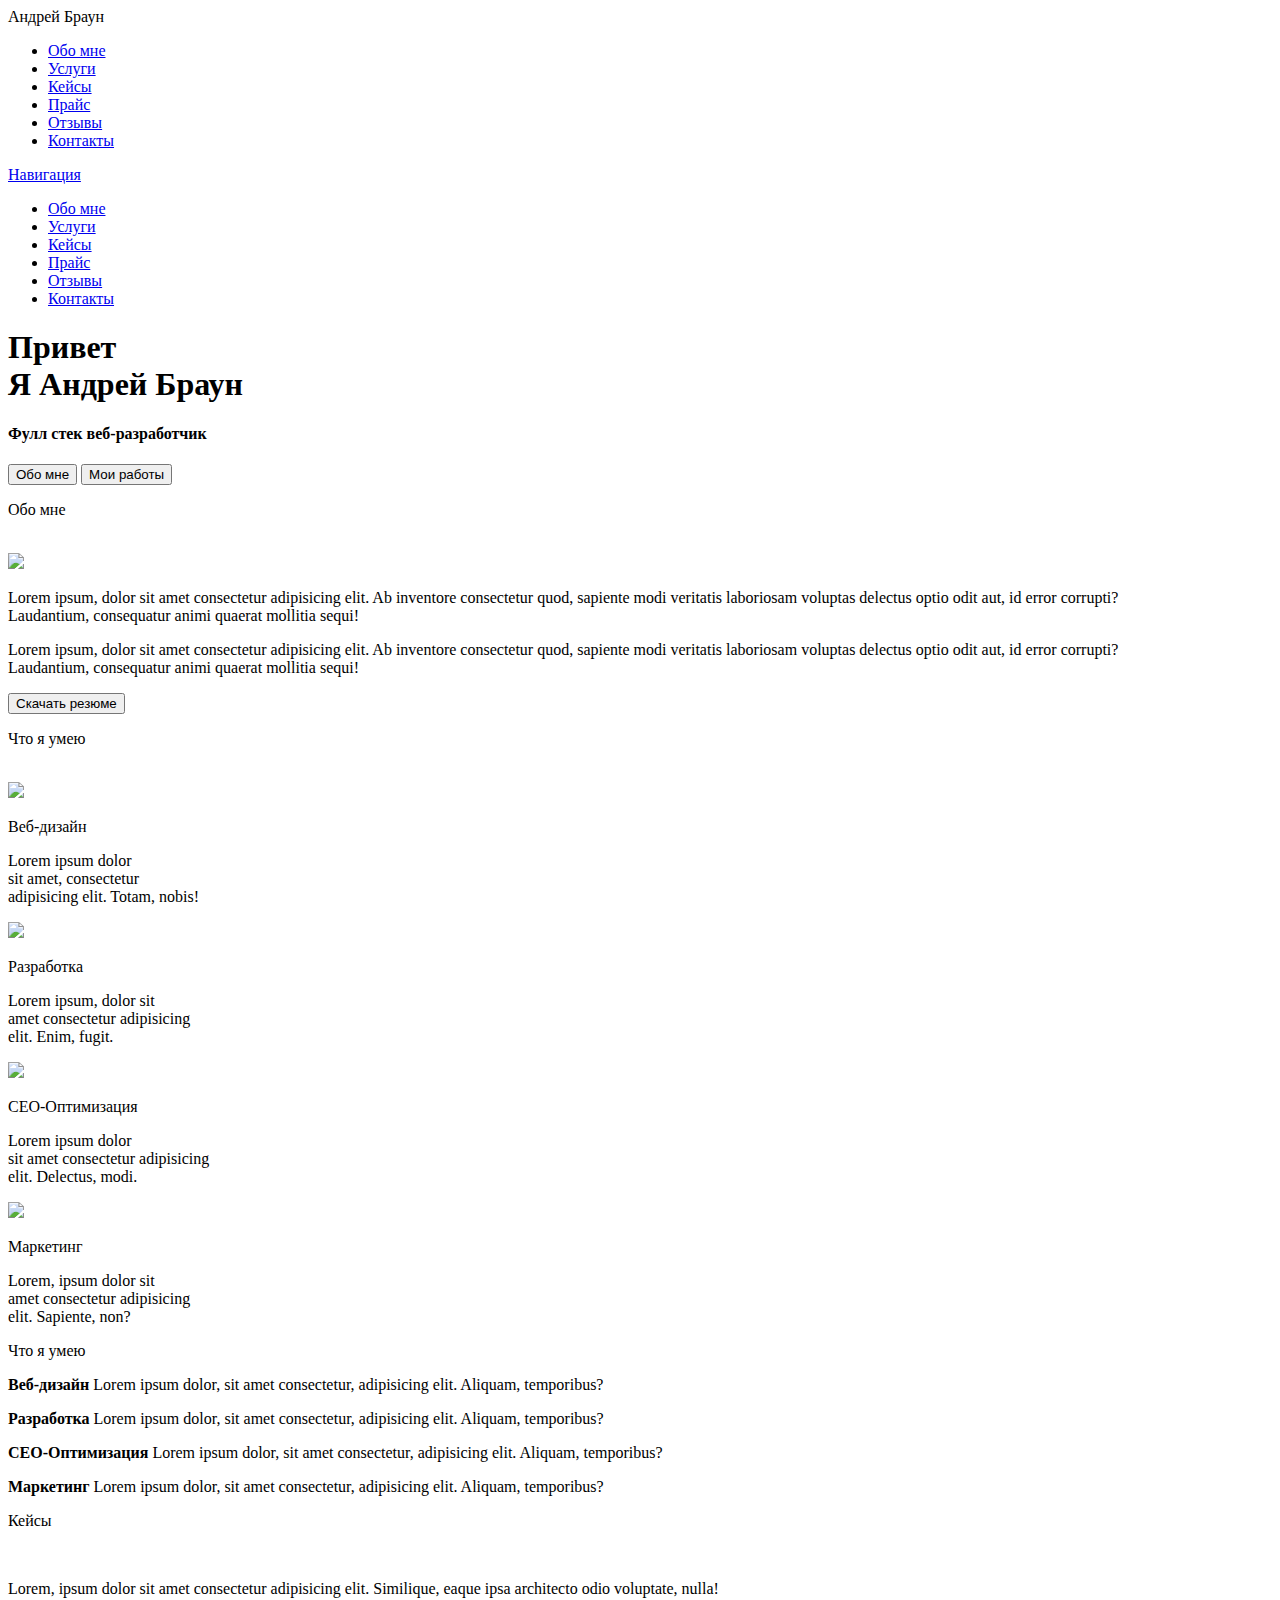
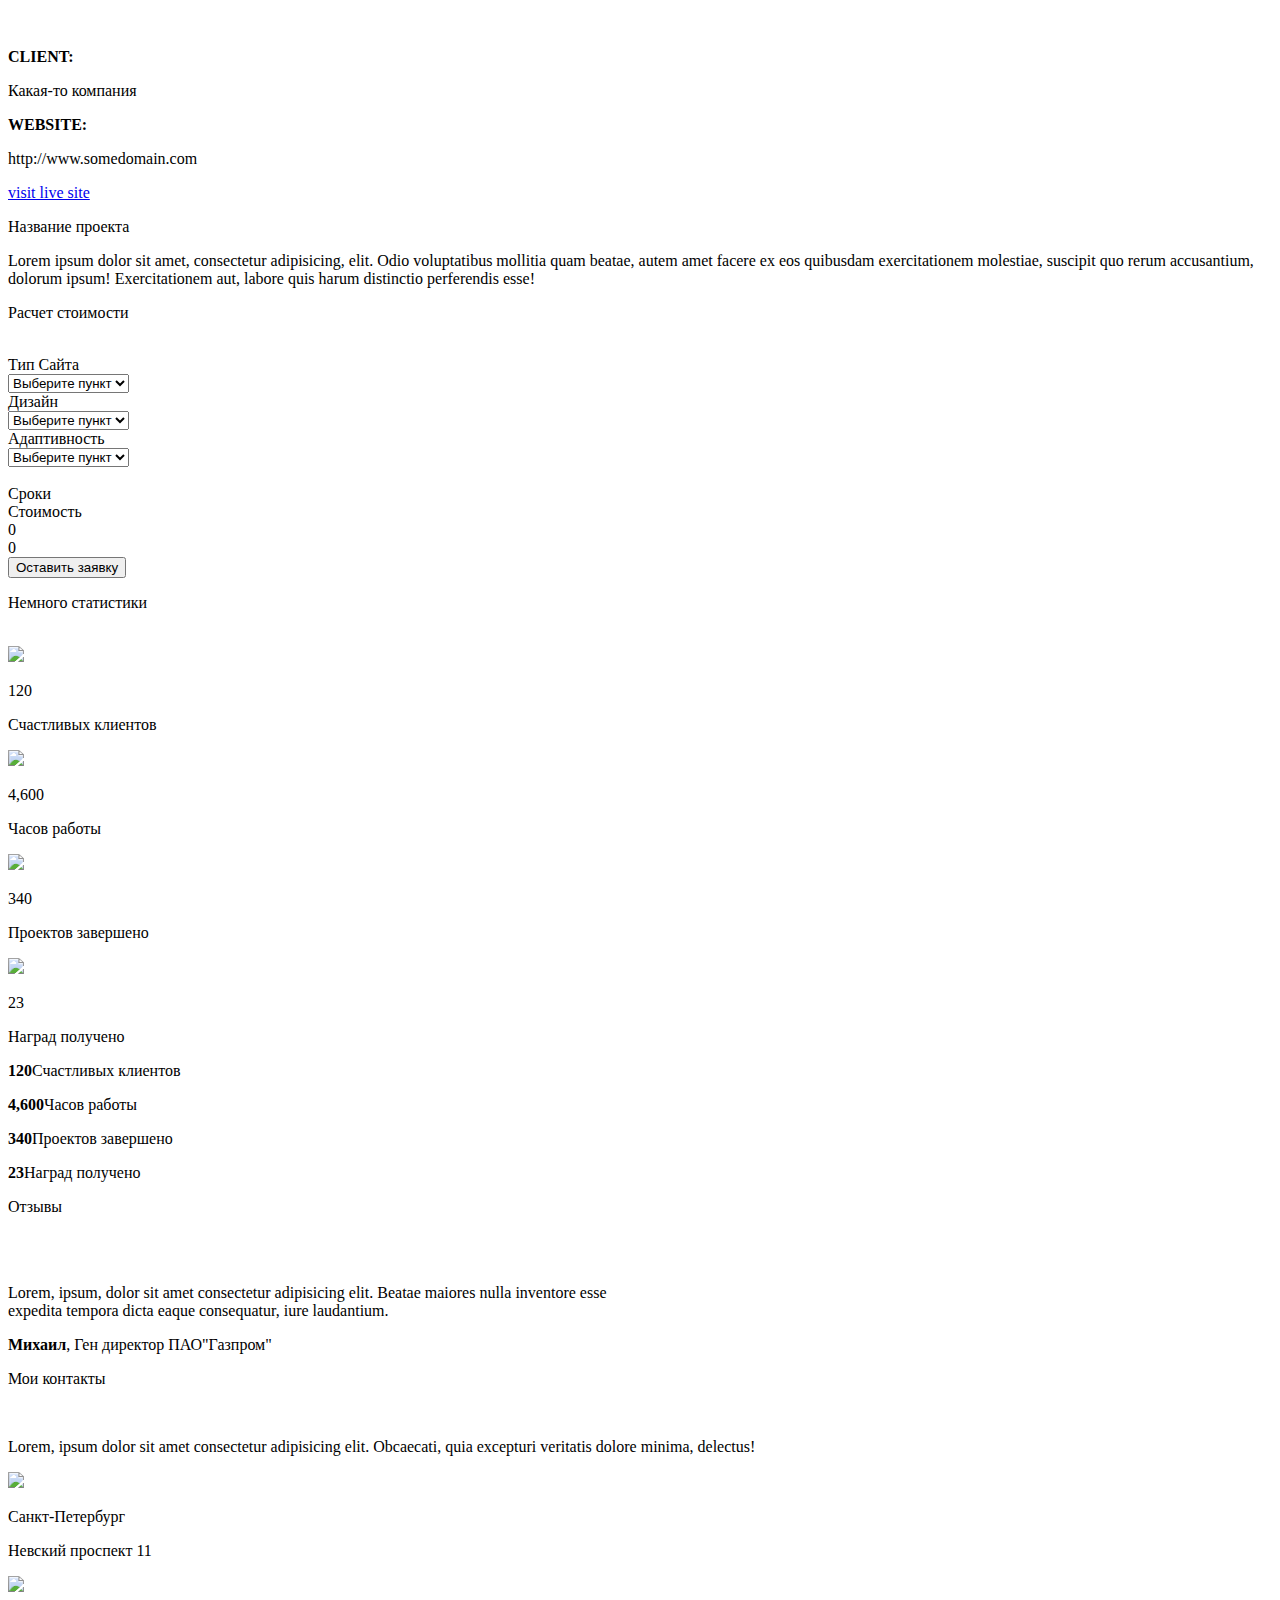
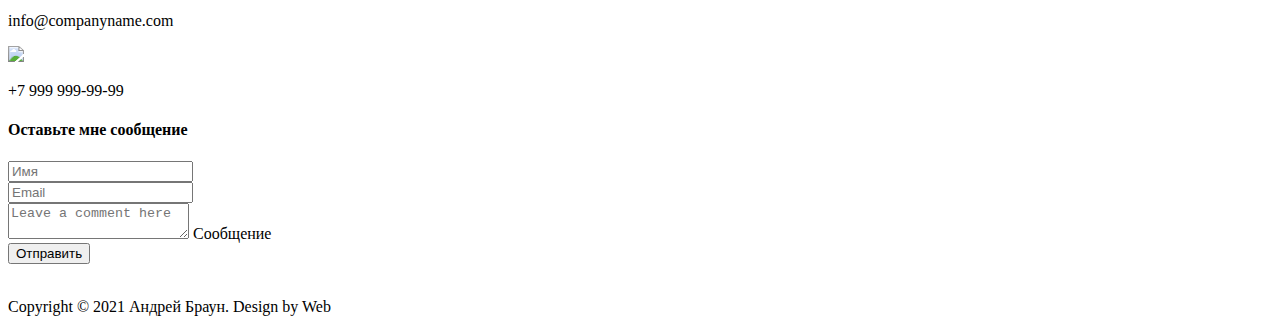
==== index.html @ ddb0d448 "переделала ДЗ 4" ====
<!DOCTYPE html>
<html lang="en">

<head>
    <meta charset="UTF-8">
    <meta name="description" content="Это моя первая страница...">
    <meta name="author" content="Viky">
    <meta name="robots" content="all">
    <meta property="og:title" content="это моя первая страница...">
    <meta name="viewport" content="width=device-width, initial-scale=1.0">
    <title>Мой первый сайт</title>
    <link rel="stylesheet" href="css/reset.css">
    <link rel="stylesheet" href="css/bootstrap.min.css">
    <link rel="stylesheet" href="css/style.css">
</head>

<body>
    <header>
        <nav>
            <div class="container">
                <div class="row">
                    <div class="col-xxl-2 col-lg-3 col-7">
                        <div class="logo">Андрей Браун</div>
                    </div>
                    <div class="col-xxl-6 col-xl-7 col-lg-8 offset-xxl-4 offset-xl-2 offset-lg-1 d-none d-lg-block">
                        <div class="menu">
                            <ul>
                                <li><a href="#">Обо мне</a></li>
                                <li><a href="#">Услуги</a></li>
                                <li><a href="#">Кейсы</a></li>
                                <li><a href="#">Прайс</a></li>
                                <li><a href="#">Отзывы</a></li>
                                <li><a href="#">Контакты</a></li>
                            </ul>
                        </div>
                    </div>
                    <div class="col-5 d-flex d-lg-none flex-column justify-content-center align-items-end">
                        <div class="dropdown">
                            <a class="btn btn-outline-secondary dropdown-toggle white-btn" href="#" role="button" id="dropdownMenuLink" data-bs-toggle="dropdown" aria-expanded="false">Навигация</a>
                            <ul class="dropdown-menu" aria-labelledby="dropdownMenuLink">
                                <li><a class="dropdown-item" href="#">Обо мне</a></li>
                                <li><a class="dropdown-item" href="#">Услуги</a></li>
                                <li><a class="dropdown-item" href="#">Кейсы</a></li>
                                <li><a class="dropdown-item" href="#">Прайс</a></li>
                                <li><a class="dropdown-item" href="#">Отзывы</a></li>
                                <li><a class="dropdown-item" href="#">Контакты</a></li>
                            </ul>
                        </div>
                    </div>
                </div>
            </div>
        </nav>
    </header>
    <main>
        <section class="main">
            <div class="container h-100">
                <div class="row align-items-center h-100">
                    <div class="col-lg-6 mt-5 pt-5">
                        <div class="title__container mt-5">
                            <h1>Привет <br>Я Андрей Браун</h1>
                            <h4>Фулл стек веб-разработчик</h4>
                            <input type="button" value="Обо мне">
                            <input type="button" value="Мои работы">
                        </div>
                    </div>
                </div>
    </main>
    <section class="container2">
        <div class="container">
            <div class="row">
                <div class="col-xxl-12">
                    <div class="title__container1">
                        <p>Обо мне</p>
                        <img src="img/line.png" alt="">
                    </div>
                </div>
            </div>
            <div class="img2">
                <img src="img/2.png">
            </div>
    </section>
    <div class="text1">
        <p>Lorem ipsum, dolor sit amet consectetur adipisicing elit. Ab inventore consectetur quod, sapiente modi veritatis laboriosam voluptas delectus optio odit aut, id error corrupti? <br>Laudantium, consequatur animi quaerat mollitia sequi!</br></p>
        <p>Lorem ipsum, dolor sit amet consectetur adipisicing elit. Ab inventore consectetur quod, sapiente modi veritatis laboriosam voluptas delectus optio odit aut, id error corrupti?<br> Laudantium, consequatur animi quaerat mollitia sequi!</br></p>
        <input type="button" value="Скачать резюме">
    </div>
    <div class="title__container2">
                
        <section class="container3">
            <div class="container">
                <div class="row">
                    <div class="">
                        <div class="tc2">
                            <p>Что я умею</p>
                            <img src="img/line.png" alt="">
                        </div>
                    </div>
                </div>
            </div>
        </section>
        <section class="container4">
            <div class="container">
                <div class="row justify-content-center">
                    <div class="col-xl-3 col-lg-3 col-md-3 col-sm-3">
                        <div class="blocks">
                            <img class="img3" src="img/nb.png">
                            <p class="p1">Веб-дизайн</p>
                            <p class="p2">Lorem ipsum dolor<br> sit amet, consectetur <br>adipisicing elit. Totam, nobis!</p>
                        </div>
                    </div>
                    <div class="col-xl-3 col-lg-3 col-md-3 col-sm-3">
                        <div class="blocks">
                            <img class="img3" src="img/symb.png">
                            <p class="p1">Разработка</p>
                            <p class="p2">Lorem ipsum, dolor sit<br> amet consectetur adipisicing <br>elit. Enim, fugit.</p>
                        </div>
                    </div>
                    <div class="col-xl-3 col-lg-3 col-md-3 col-sm-3">
                        <div class="blocks">
                            <img class="img3" src="img/rocket.png">
                            <p class="p1">CEO-Оптимизация</p>
                            <p class="p2">Lorem ipsum dolor<br> sit amet consectetur adipisicing <br>elit. Delectus, modi.</p>
                        </div>
                    </div>
                    <div class="col-lg-3 col-lg-3 col-md-3 col-sm-3">
                        <div class="blocks">
                            <img class="img3" src="img/symb2.png">
                            <p class="p1">Маркетинг</p>
                            <p class="p2">Lorem, ipsum dolor sit<br> amet consectetur adipisicing<br> elit. Sapiente, non?</p>
                        </div>
                    </div>
                </div>
            </div>


        </section>

        <div class="container">
            <div class="row">
        <div class="hiden">
                <p class="blockp">Что я умею</p>
                <p><b class="b">Веб-дизайн</b> Lorem ipsum dolor, sit amet consectetur, adipisicing elit. Aliquam, temporibus?</p>
                <p><b class="b">Разработка</b> Lorem ipsum dolor, sit amet consectetur, adipisicing elit. Aliquam, temporibus?</p>
                <p><b class="b">CEO-Оптимизация</b> Lorem ipsum dolor, sit amet consectetur, adipisicing elit. Aliquam, temporibus?</p>
                <p><b class="b">Маркетинг</b> Lorem ipsum dolor, sit amet consectetur, adipisicing elit. Aliquam, temporibus?</p></div></div></div>
    </div>
    <section class="container5">
        <div class="container">
            <div class="row">
                <div class="">
                    <div class="tc3">
                        <p>Кейсы</p>
                        <img src="img/line.png" alt="">
                    </div>
                </div>
            </div>
        </div>
    </section>
    <p class="text_cases">Lorem, ipsum dolor sit amet consectetur adipisicing elit. Similique, eaque ipsa architecto odio voluptate, nulla!</p>
    <img src="img/photo.png" class="img-fluid rounded mx-auto d-block" alt="">
    </div>
    <section class="container_cases">
        <div class="container">
            <div class="row  justify-content-center">
                <div class="col-xl-3 col-lg-3 col-md-4 col-sm-5 mt-5">
                    <div class="text2">
                        <p><b>CLIENT:</b></p>
                        <p>Какая-то компания</p>
                        <p><b>WEBSITE:</b></p>
                        <p>http://www.somedomain.com</p>
                        <a href="http://google.com/" target="blank">visit live site</a>
                    </div>
                </div>
                <div class="col-xl-6 col-lg-6 col-md-6 col-sm-6 mt-5">
                    <div class="text3">
                        <p class="project_name">Название проекта</p>
                        <p>Lorem ipsum dolor sit amet, consectetur adipisicing, elit. Odio voluptatibus mollitia quam beatae, autem amet facere ex eos quibusdam exercitationem molestiae, suscipit quo rerum accusantium, dolorum ipsum! Exercitationem aut, labore quis harum distinctio perferendis esse!</p>
                    </div>
                </div>
            </div>
        </div>
        </div>
    </section>
    <div class="title__container4">
        <p>Расчет стоимости</p>
        <img src="img/line.png" alt="">
    </div>
    </div>

      <div class="container">
             <div class="row">
                 <div class="offset-xxl-2 offset-xl-2 offset-lg-2 offset-md-2 offset-sm-2
                 col-xxl-8 col-xl-8 col-lg-8 col-md-8 col-sm-8"><div class="type">Тип Сайта</div></div>

                 <div class=""><select class="custom-select col-xxl-8 col-xl-8 col-lg-8 col-md-8 col-sm-8 offset-xxl-2 offset-xl-2 offset-lg-2 offset-md-2 offset-sm-2">
                    <option selected>Выберите пункт</option>
                    <option value="1">Тип1</option>
                    <option value="2">Тип2</option>
                    <option value="3">Тип3</option>
                </select></div>

             </div>
         </div>   
    
        <div class="container">
             <div class="row">
                 <div class="offset-xxl-2 offset-xl-2 offset-lg-2 offset-md-2 offset-sm-2
                 col-xxl-8 col-xl-8 col-lg-8 col-md-8 col-sm-8"><div class="type">Дизайн</div></div>

                 <div class=""><select class="custom-select col-xxl-8 col-xl-8 col-lg-8 col-md-8 col-sm-8 offset-xxl-2 offset-xl-2 offset-lg-2 offset-md-2 offset-sm-2">
                    <option selected>Выберите пункт</option>
                    <option value="1">Дизайн1</option>
                    <option value="2">Дизайн2</option>
                    <option value="3">Дизайн3</option>
                </select></div>

             </div>
         </div>   

        <div class="container">
             <div class="row">
                 <div class="offset-xxl-2 offset-xl-2 offset-lg-2 offset-md-2 offset-sm-2
                 col-xxl-8 col-xl-8 col-lg-8 col-md-8 col-sm-8"><div class="type">Адаптивность</div></div>

                 <div class=""><select class="custom-select col-xxl-8 col-xl-8 col-lg-8 col-md-8 col-sm-8 offset-xxl-2 offset-xl-2 offset-lg-2 offset-md-2 offset-sm-2">
                    <option selected>Выберите пункт</option>
                    <option value="1">Пункт1</option>
                    <option value="2">Пункт2</option>
                    <option value="3">Пункт3</option>
                </select></div>

             </div>
         </div> 


    <div class="container">
        <div class="row">
            <div class=""><img src="img/price_line.png" class="col-xxl-8 col-xl-8 col-lg-8 col-md-8 col-sm-8 offset-xxl-2 offset-xl-2 offset-lg-2 offset-md-2 offset-sm-2" alt=""></div>
        </div>
    </div>

   

     <div class="container">
             <div class="row ">
                 <div class="col-xxl-1 offset-xxl-2 col-xl-1 offset-xl-2 col-lg-1 offset-lg-2 col-md-1 offset-md-2 col-sm-1 offset-sm-2"><div class="term">Сроки<br>Стоимость</div></div>
                 <div class="col-xxl-1 offset-xxl-6 col-xl-1 offset-xl-6 col-lg-1 offset-lg-6 col-md-1 offset-md-6 col-sm-1 offset-sm-6"><div class="price">0<br>0</div></div>
             </div>
         </div> 
    
            <div class="container">
                    <div class="row">
                        <input class="send1 col-xxl-2 offset-xxl-5 offset-xl-5 col-xl-2 offset-lg-5 col-lg-2 offset-md-5 col-md-3 offset-sm-4 col-sm-4  mt-5" type="submit" name="Отправить" value="Оставить заявку">
                    </div>
                </div>

    <div class="title__container5">

        <p>Немного статистики</p>
        <img src="img/line.png" alt="">
        <section class="container6">
            <div class="container">
                <div class="row justify-content-center">
                    <div class="col-xl-3 col-lg-3 col-md-3 col-sm-3">
                        <div class="blocks">
                            <img class="img3" src="img/smile.png">
                            <p class="p3">120</p>
                            <p class="p4">Счастливых клиентов</p>
                        </div>
                    </div>
                    <div class="col-xl-3 col-lg-3 col-md-3 col-sm-3">
                        <div class="blocks">
                            <img class="img3" src="img/brace.png">
                            <p class="p3">4,600</p>
                            <p class="p4">Часов работы</p>
                        </div>
                    </div>
                    <div class="col-xl-3 col-lg-3 col-md-3 col-sm-3">
                        <div class="blocks">
                            <img class="img3" src="img/check.png">
                            <p class="p3">340</p>
                            <p class="p4">Проектов завершено</p>
                        </div>
                    </div>
                    <div class="col-lg-3 col-lg-3 col-md-3 col-sm-3">
                        <div class="blocks">
                            <img class="img3" src="img/cup.png">
                            <p class="p3">23</p>
                            <p class="p4">Наград получено</p>
                        </div>
                    </div>
                </div>
            </div>
        </section>

        <div class="hiden2">
                <p class="p6"><b class="b2">120</b>Счастливых клиентов</p>
                <p class="p6"><b class="b2">4,600</b>Часов работы</p>
                <p class="p6"><b class="b2">340</b>Проектов завершено</p>
                <p class="p6"><b class="b2">23</b>Наград получено</p></div></div></div>
    </div>


    </div>
    

    <div class="title__container6">
        <p>Отзывы</p>
        <img src="img/line.png" alt="">
    </div>
    <img src="img/3.png" class="rounded mx-auto d-block mt-5" alt="">
    <div class="feedback">
        <p>Lorem, ipsum, dolor sit amet consectetur adipisicing elit. Beatae maiores nulla inventore esse <br>expedita tempora dicta eaque consequatur, iure laudantium.</p>
        <p class="michail"><b>Михаил</b>, Ген директор ПАО"Газпром"</p>
    </div>
    <footer>
        <div class="title__container7">
            <div class="container7">
                <p>Мои контакты</p>
                <img src="img/line.png" alt="">
            </div>
            <p class="text6">Lorem, ipsum dolor sit amet consectetur adipisicing elit. Obcaecati, quia excepturi veritatis dolore minima, delectus!</p>
            <section class="container6">
                <div class="container">
                    <div class="row justify-content-center">
                        <div class="col-xl-2 col-lg-2 col-md-2 col-sm-3">
                            <div class="blocks">
                                <img class="img4" src="img/loc.png">
                                <p class="p5">Санкт-Петербург</p>
                                <p class="p5">Невский проспект 11</p>
                            </div>
                        </div>
                        <div class="col-xl-2 col-lg-2 col-md-2 col-sm-3">
                            <div class="blocks">
                                <img class="img4" src="img/mail.png">
                                <p class="p5">info@companyname.com</p>
                            </div>
                        </div>
                        <div class="col-xl-2 col-lg-2 col-md-2 col-sm-3">
                            <div class="blocks">
                                <img class="img4" src="img/phone.png">
                                <p class="p5">+7 999 999-99-99</p>
                            </div>
                        </div>
                    </div>
                </div>
            </section>


            <h4>Оставьте мне сообщение</h4>
            <form>
                <div class="container">
                    <div class="row">
                        <div class="col-xxl-3 offset-xxl-3 col-xl-3 offset-xl-3 col-lg-3 offset-lg-3 col-md-3 offset-md-3 col-sm-3 offset-sm-3"><input type="text" class="form-control" placeholder="Имя"></div>
                        <div class="col-xxl-3 col-xxl-3 col-xl-3 col-lg-3 col-md-3 col-sm-3"><input type="text" class="form-control" placeholder="Email"></div>
                    </div> 
                </div>

                <div class="container">
                    <div class="row">
                            <div class="form-floating col-xxl-6 offset-xxl-3 col-xl-6 offset-xl-3 col-lg-6 offset-lg-3 col-md-6 offset-md-3 col-sm-6 offset-sm-3 mt-3">
                             <textarea class="form-control" placeholder="Leave a comment here" id="floatingTextarea"></textarea>
                            <label for="floatingTextarea">Сообщение</label>
                            </div>

                        
                    </div>
                </div>

                <div class="container">
                    <div class="row">
                    <div class="col">
                        <input class="send" type="submit" name="Отправить" value="Отправить"></div>
                    </div>
                </div>
                
            </form>
        </div>
        </div>
        <div class="map">
            <img src="img/map.png" alt="">
            <p>Copyright © 2021 Андрей Браун. Design by Web</p>
        </div>
    </footer>
    <script src="js/bootstrap.bundle.min.js"></script>
</body>

</html>
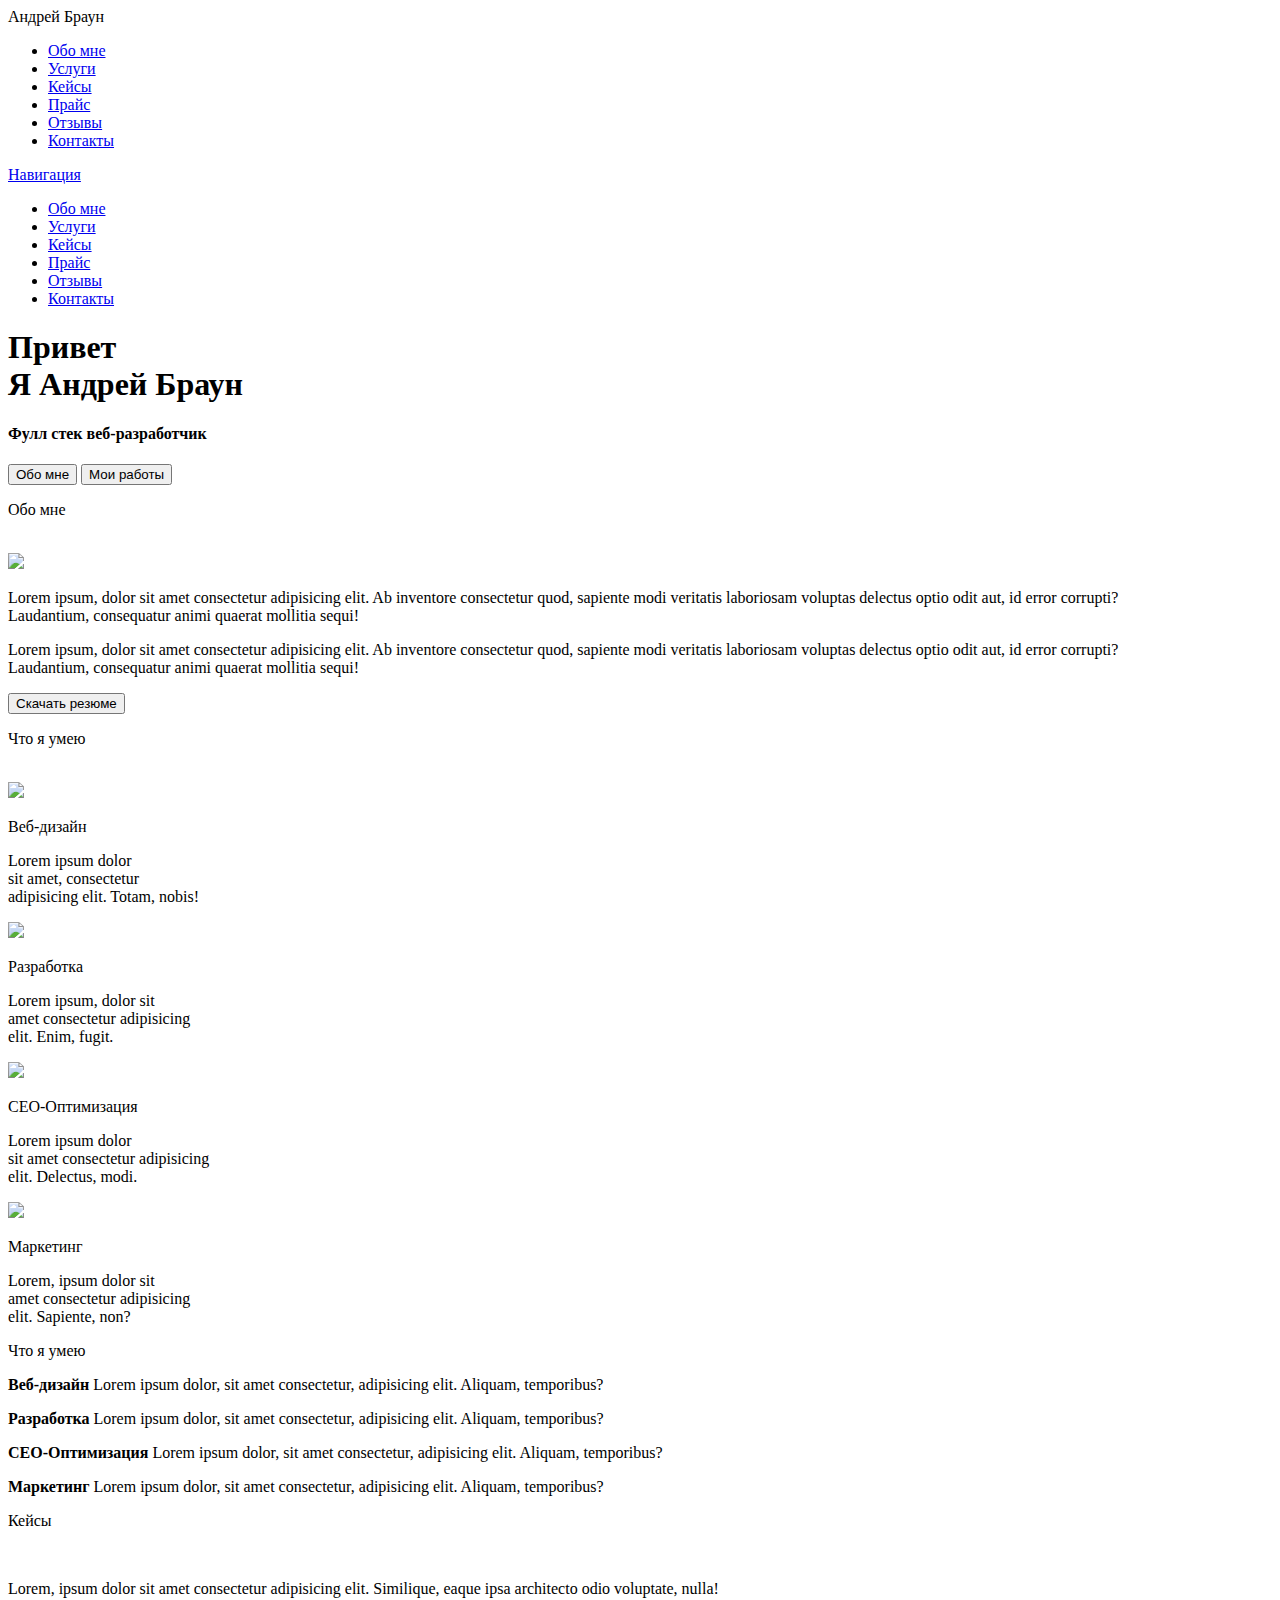
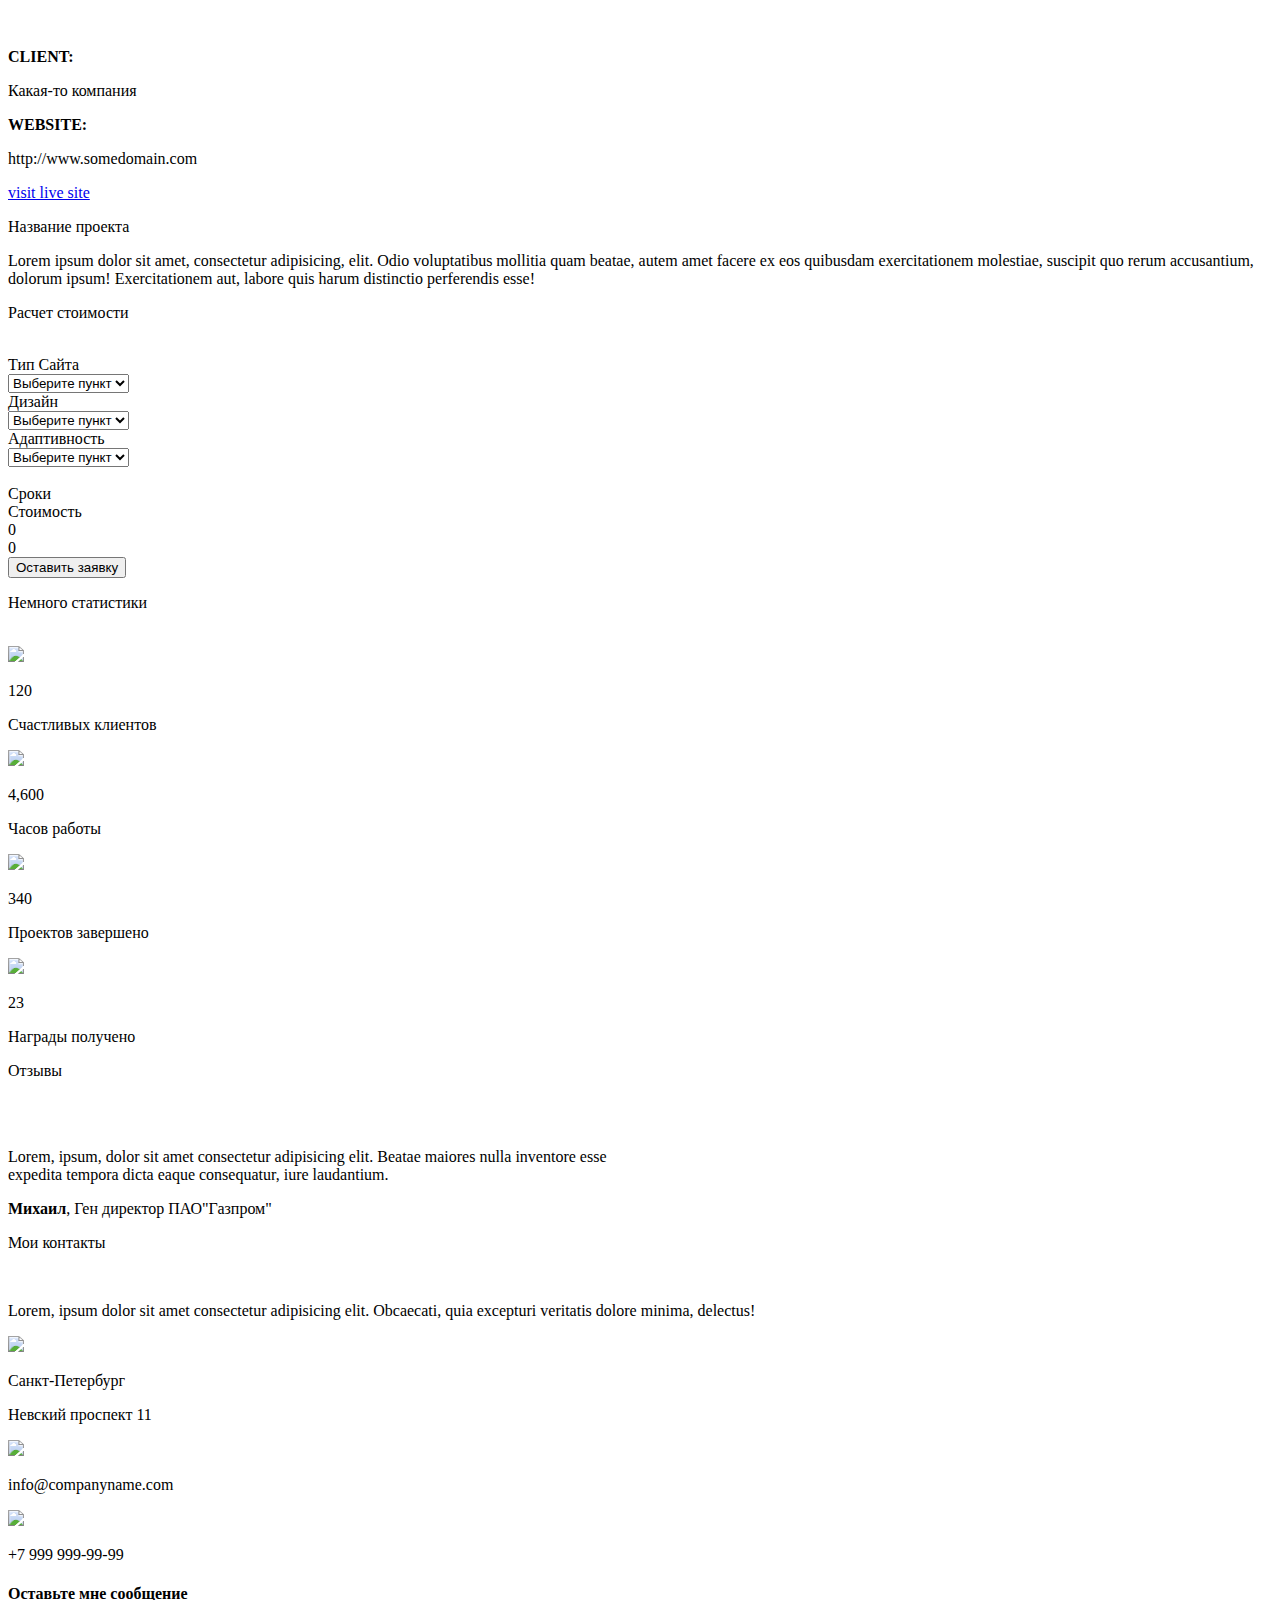
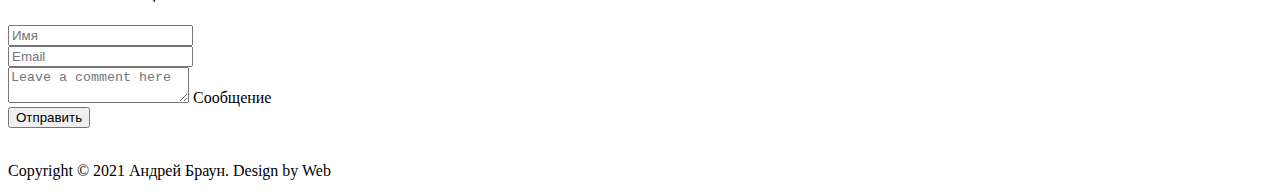
==== commit c96ec92a: "исправила часть ошибок" ====
--- a/index.html
+++ b/index.html
@@ -144,6 +144,7 @@
                 <p><b class="b">CEO-Оптимизация</b> Lorem ipsum dolor, sit amet consectetur, adipisicing elit. Aliquam, temporibus?</p>
                 <p><b class="b">Маркетинг</b> Lorem ipsum dolor, sit amet consectetur, adipisicing elit. Aliquam, temporibus?</p></div></div></div>
     </div>
+
     <section class="container5">
         <div class="container">
             <div class="row">
@@ -189,10 +190,9 @@
 
       <div class="container">
              <div class="row">
-                 <div class="offset-xxl-2 offset-xl-2 offset-lg-2 offset-md-2 offset-sm-2
-                 col-xxl-8 col-xl-8 col-lg-8 col-md-8 col-sm-8"><div class="type">Тип Сайта</div></div>
-
-                 <div class=""><select class="custom-select col-xxl-8 col-xl-8 col-lg-8 col-md-8 col-sm-8 offset-xxl-2 offset-xl-2 offset-lg-2 offset-md-2 offset-sm-2">
+                 <div class="col-xxl-2 offset-xxl-3 col-xl-2 offset-xl-3 col-lg-2 offset-lg-3 col-md-3 offset-md-3 col-sm-4 offset-sm-3 "><div class="type">Тип Сайта</div></div>
+
+                <div class="col-xxl-6 offset-xxl-3 col-xl-6 offset-xl-3 col-lg-6 offset-lg-3 col-md-6 offset-md-3 col-sm-6 offset-sm-3"> <select class="custom-select">
                     <option selected>Выберите пункт</option>
                     <option value="1">Тип1</option>
                     <option value="2">Тип2</option>
@@ -204,10 +204,9 @@
     
         <div class="container">
              <div class="row">
-                 <div class="offset-xxl-2 offset-xl-2 offset-lg-2 offset-md-2 offset-sm-2
-                 col-xxl-8 col-xl-8 col-lg-8 col-md-8 col-sm-8"><div class="type">Дизайн</div></div>
-
-                 <div class=""><select class="custom-select col-xxl-8 col-xl-8 col-lg-8 col-md-8 col-sm-8 offset-xxl-2 offset-xl-2 offset-lg-2 offset-md-2 offset-sm-2">
+                 <div class="col-xxl-2 offset-xxl-3 col-xl-2 offset-xl-3 col-lg-2 offset-lg-3 col-md-3 offset-md-3 col-sm-4 offset-sm-3"><div class="type">Дизайн</div></div>
+
+                 <div class="col-xxl-6 offset-xxl-3 col-xl-6 offset-xl-3 col-lg-6 offset-lg-3 col-md-6 offset-md-3 col-sm-6 offset-sm-3"><select class="custom-select">
                     <option selected>Выберите пункт</option>
                     <option value="1">Дизайн1</option>
                     <option value="2">Дизайн2</option>
@@ -219,46 +218,56 @@
 
         <div class="container">
              <div class="row">
-                 <div class="offset-xxl-2 offset-xl-2 offset-lg-2 offset-md-2 offset-sm-2
-                 col-xxl-8 col-xl-8 col-lg-8 col-md-8 col-sm-8"><div class="type">Адаптивность</div></div>
-
-                 <div class=""><select class="custom-select col-xxl-8 col-xl-8 col-lg-8 col-md-8 col-sm-8 offset-xxl-2 offset-xl-2 offset-lg-2 offset-md-2 offset-sm-2">
+                 <div class="col-xxl-2 offset-xxl-3 col-xl-2 offset-xl-3 col-lg-2 offset-lg-3 col-md-3 offset-md-3 col-sm-4 offset-sm-3"><div class="type">Адаптивность</div></div>
+
+                 <div class="col-xxl-6 offset-xxl-3 col-xl-6 offset-xl-3 col-lg-6 offset-lg-3 col-md-6 offset-md-3 col-sm-6 offset-sm-3"><select class="custom-select">
                     <option selected>Выберите пункт</option>
                     <option value="1">Пункт1</option>
                     <option value="2">Пункт2</option>
-                    <option value="3">Пункт3</option>
-                </select></div>
+                    <option value="3">Пункт3</option></div>
+                </select>
 
              </div>
          </div> 
 
 
-    <div class="container">
-        <div class="row">
-            <div class=""><img src="img/price_line.png" class="col-xxl-8 col-xl-8 col-lg-8 col-md-8 col-sm-8 offset-xxl-2 offset-xl-2 offset-lg-2 offset-md-2 offset-sm-2" alt=""></div>
-        </div>
-    </div>
+   <div class="container">
+       <div class="row">
+               <div class="price_line"><img src="img/price_line.png" class="img-fluid rounded mx-auto d-block mb-3" alt=""></div>
+       </div>
+   </div>
 
    
 
      <div class="container">
-             <div class="row ">
-                 <div class="col-xxl-1 offset-xxl-2 col-xl-1 offset-xl-2 col-lg-1 offset-lg-2 col-md-1 offset-md-2 col-sm-1 offset-sm-2"><div class="term">Сроки<br>Стоимость</div></div>
-                 <div class="col-xxl-1 offset-xxl-6 col-xl-1 offset-xl-6 col-lg-1 offset-lg-6 col-md-1 offset-md-6 col-sm-1 offset-sm-6"><div class="price">0<br>0</div></div>
+             <div class="row">
+                 <div class="col-xxl-1 offset-xxl-3 col-xl-1 offset-xl-3 col-lg-1 offset-lg-3 col-md-1 offset-md-3 col-sm-1 offset-sm-3"><div class="term">Сроки<br>Стоимость</div></div>
+                 <div class="col-xxl-1 offset-xxl-5 col-xl-1 offset-xl-5 col-lg-1 offset-lg-5 col-md-1 offset-md-5 col-sm-1 offset-sm-5"><div class="price">0<br>0</div></div>
              </div>
          </div> 
     
             <div class="container">
-                    <div class="row">
-                        <input class="send1 col-xxl-2 offset-xxl-5 offset-xl-5 col-xl-2 offset-lg-5 col-lg-2 offset-md-5 col-md-3 offset-sm-4 col-sm-4  mt-5" type="submit" name="Отправить" value="Оставить заявку">
-                    </div>
-                </div>
-
-    <div class="title__container5">
-
-        <p>Немного статистики</p>
-        <img src="img/line.png" alt="">
-        <section class="container6">
+                    <div class="row justify-content-center">
+                        <input class="send1 col-xxl-2 col-xl-2 col-lg-2 col-md-3 col-sm-3" type="submit" name="Отправить" value="Оставить заявку">
+                    </div>
+                </div>
+
+   
+<div class="title__container5">
+                
+        <section class="container8">
+            <div class="container">
+                <div class="row">
+                    
+                        <div class="tc3">
+                            <p>Немного статистики</p>
+                            <img src="img/line.png" alt="">
+                        </div>
+                    
+                </div>
+            </div>
+        </section>
+        <section class="container9">
             <div class="container">
                 <div class="row justify-content-center">
                     <div class="col-xl-3 col-lg-3 col-md-3 col-sm-3">
@@ -286,21 +295,14 @@
                         <div class="blocks">
                             <img class="img3" src="img/cup.png">
                             <p class="p3">23</p>
-                            <p class="p4">Наград получено</p>
-                        </div>
-                    </div>
-                </div>
-            </div>
+                            <p class="p4">Награды получено</p>
+                        </div>
+                    </div>
+                </div>
+            </div>
+
+
         </section>
-
-        <div class="hiden2">
-                <p class="p6"><b class="b2">120</b>Счастливых клиентов</p>
-                <p class="p6"><b class="b2">4,600</b>Часов работы</p>
-                <p class="p6"><b class="b2">340</b>Проектов завершено</p>
-                <p class="p6"><b class="b2">23</b>Наград получено</p></div></div></div>
-    </div>
-
-
     </div>
     
 
@@ -368,9 +370,9 @@
                 </div>
 
                 <div class="container">
-                    <div class="row">
-                    <div class="col">
-                        <input class="send" type="submit" name="Отправить" value="Отправить"></div>
+                    <div class="row justify-content-center">
+                    
+                        <input class="send col-xxl-1 col-xl-1 col-lg-2 col-md-2 col-sm-2" type="submit" name="Отправить" value="Отправить">
                     </div>
                 </div>
                 
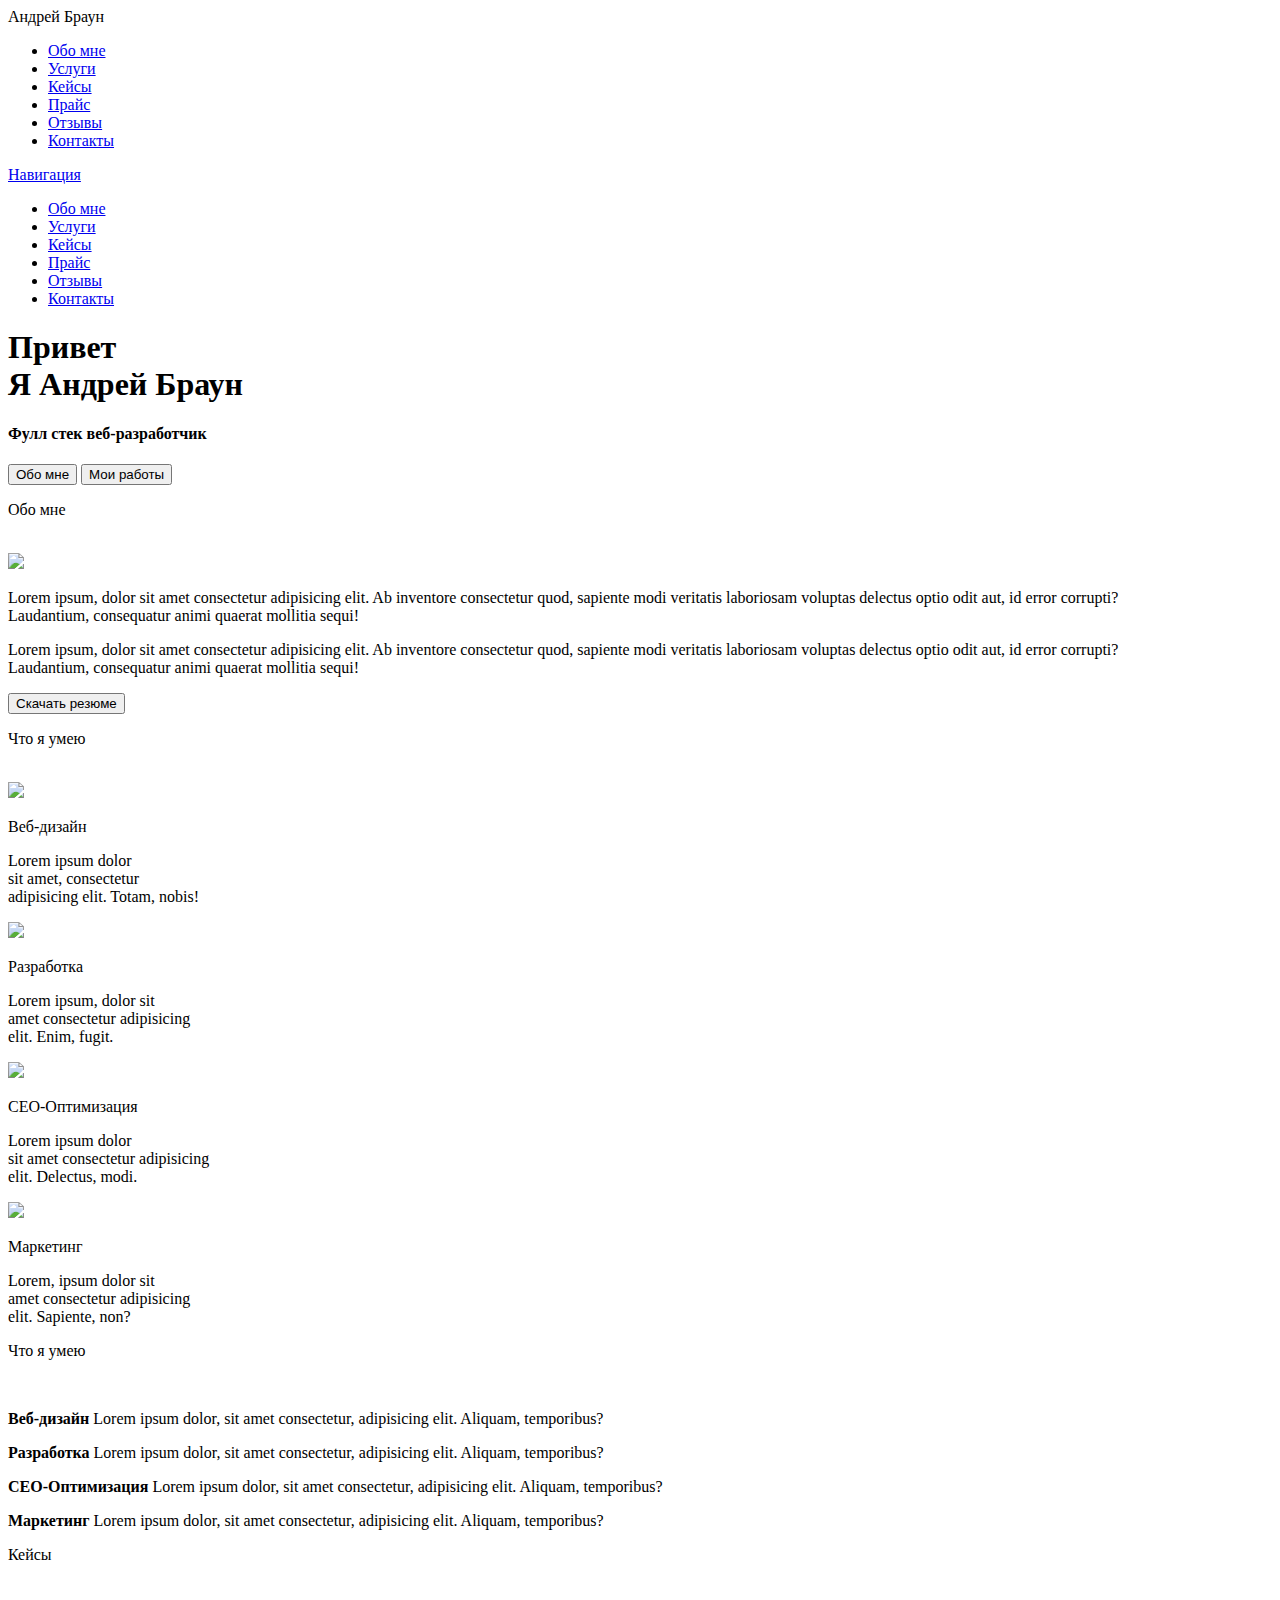
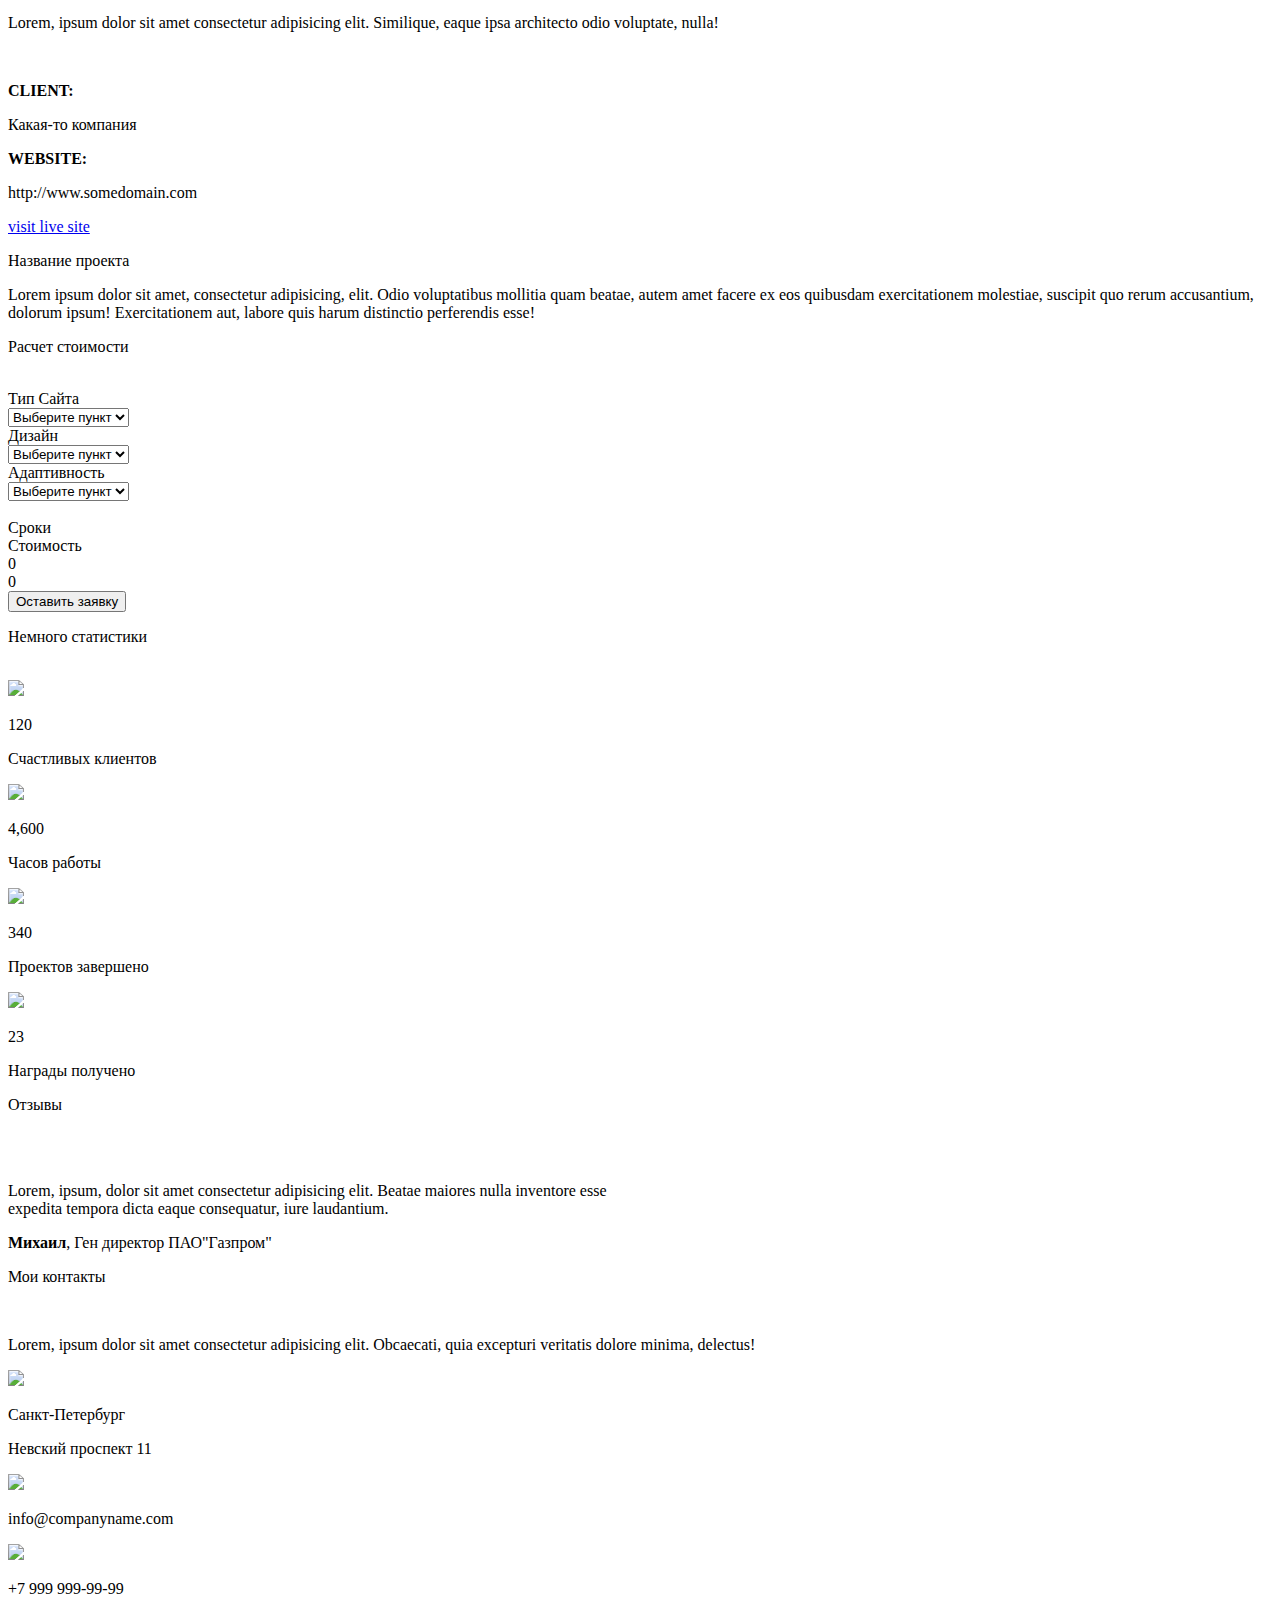
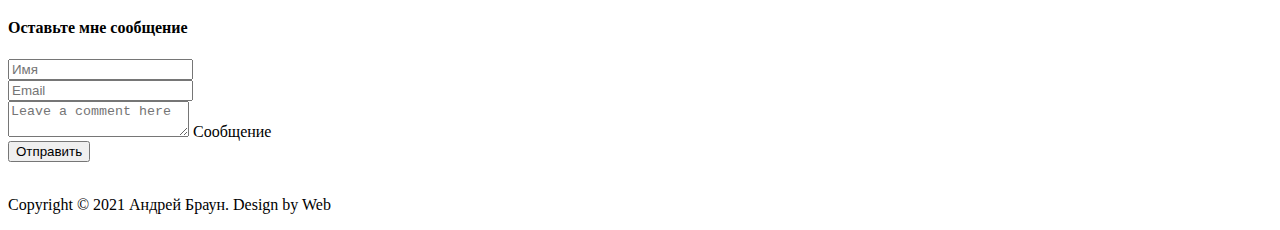
==== commit 6a8abb73: "добавила script.js" ====
--- a/index.html
+++ b/index.html
@@ -85,7 +85,6 @@
         <input type="button" value="Скачать резюме">
     </div>
     <div class="title__container2">
-                
         <section class="container3">
             <div class="container">
                 <div class="row">
@@ -131,20 +130,20 @@
                     </div>
                 </div>
             </div>
-
-
         </section>
-
         <div class="container">
             <div class="row">
-        <div class="hiden">
-                <p class="blockp">Что я умею</p>
-                <p><b class="b">Веб-дизайн</b> Lorem ipsum dolor, sit amet consectetur, adipisicing elit. Aliquam, temporibus?</p>
-                <p><b class="b">Разработка</b> Lorem ipsum dolor, sit amet consectetur, adipisicing elit. Aliquam, temporibus?</p>
-                <p><b class="b">CEO-Оптимизация</b> Lorem ipsum dolor, sit amet consectetur, adipisicing elit. Aliquam, temporibus?</p>
-                <p><b class="b">Маркетинг</b> Lorem ipsum dolor, sit amet consectetur, adipisicing elit. Aliquam, temporibus?</p></div></div></div>
-    </div>
-
+                <div class="hiden">
+                    <p class="blockp">Что я умею</p>
+                    <img src="img/line.png" class="img-fluid rounded mx-auto d-block mb-3" alt="">
+                    <p><b class="b">Веб-дизайн</b> Lorem ipsum dolor, sit amet consectetur, adipisicing elit. Aliquam, temporibus?</p>
+                    <p><b class="b">Разработка</b> Lorem ipsum dolor, sit amet consectetur, adipisicing elit. Aliquam, temporibus?</p>
+                    <p><b class="b">CEO-Оптимизация</b> Lorem ipsum dolor, sit amet consectetur, adipisicing elit. Aliquam, temporibus?</p>
+                    <p><b class="b">Маркетинг</b> Lorem ipsum dolor, sit amet consectetur, adipisicing elit. Aliquam, temporibus?</p>
+                </div>
+            </div>
+        </div>
+    </div>
     <section class="container5">
         <div class="container">
             <div class="row">
@@ -188,82 +187,80 @@
     </div>
     </div>
 
-      <div class="container">
-             <div class="row">
-                 <div class="col-xxl-2 offset-xxl-3 col-xl-2 offset-xl-3 col-lg-2 offset-lg-3 col-md-3 offset-md-3 col-sm-4 offset-sm-3 "><div class="type">Тип Сайта</div></div>
-
-                <div class="col-xxl-6 offset-xxl-3 col-xl-6 offset-xl-3 col-lg-6 offset-lg-3 col-md-6 offset-md-3 col-sm-6 offset-sm-3"> <select class="custom-select">
+
+    <div class="container">
+        <div class="row">
+            <div class="col-xxl-2 offset-xxl-3 col-xl-2 offset-xl-3 col-lg-2 offset-lg-3 col-md-3 offset-md-3 col-sm-4 offset-sm-3 ">
+                <div class="type">Тип Сайта</div>
+            </div>
+            <div class="col-xxl-6 offset-xxl-3 col-xl-6 offset-xl-3 col-lg-6 offset-lg-3 col-md-6 offset-md-3 col-sm-6 offset-sm-3"> <select class="custom-select">
                     <option selected>Выберите пункт</option>
                     <option value="1">Тип1</option>
                     <option value="2">Тип2</option>
                     <option value="3">Тип3</option>
                 </select></div>
-
-             </div>
-         </div>   
-    
-        <div class="container">
-             <div class="row">
-                 <div class="col-xxl-2 offset-xxl-3 col-xl-2 offset-xl-3 col-lg-2 offset-lg-3 col-md-3 offset-md-3 col-sm-4 offset-sm-3"><div class="type">Дизайн</div></div>
-
-                 <div class="col-xxl-6 offset-xxl-3 col-xl-6 offset-xl-3 col-lg-6 offset-lg-3 col-md-6 offset-md-3 col-sm-6 offset-sm-3"><select class="custom-select">
+        </div>
+    </div>
+    <div class="container">
+        <div class="row">
+            <div class="col-xxl-2 offset-xxl-3 col-xl-2 offset-xl-3 col-lg-2 offset-lg-3 col-md-3 offset-md-3 col-sm-4 offset-sm-3">
+                <div class="type">Дизайн</div>
+            </div>
+            <div class="col-xxl-6 offset-xxl-3 col-xl-6 offset-xl-3 col-lg-6 offset-lg-3 col-md-6 offset-md-3 col-sm-6 offset-sm-3"><select class="custom-select">
                     <option selected>Выберите пункт</option>
                     <option value="1">Дизайн1</option>
                     <option value="2">Дизайн2</option>
                     <option value="3">Дизайн3</option>
                 </select></div>
-
-             </div>
-         </div>   
-
-        <div class="container">
-             <div class="row">
-                 <div class="col-xxl-2 offset-xxl-3 col-xl-2 offset-xl-3 col-lg-2 offset-lg-3 col-md-3 offset-md-3 col-sm-4 offset-sm-3"><div class="type">Адаптивность</div></div>
-
-                 <div class="col-xxl-6 offset-xxl-3 col-xl-6 offset-xl-3 col-lg-6 offset-lg-3 col-md-6 offset-md-3 col-sm-6 offset-sm-3"><select class="custom-select">
+        </div>
+    </div>
+
+    <div class="container">
+        <div class="row">
+            <div class="col-xxl-2 offset-xxl-3 col-xl-2 offset-xl-3 col-lg-2 offset-lg-3 col-md-3 offset-md-3 col-sm-4 offset-sm-3">
+                <div class="type">Адаптивность</div>
+            </div>
+            <div class="col-xxl-6 offset-xxl-3 col-xl-6 offset-xl-3 col-lg-6 offset-lg-3 col-md-6 offset-md-3 col-sm-6 offset-sm-3"><select class="custom-select">
                     <option selected>Выберите пункт</option>
                     <option value="1">Пункт1</option>
                     <option value="2">Пункт2</option>
-                    <option value="3">Пункт3</option></div>
-                </select>
-
-             </div>
-         </div> 
-
-
-   <div class="container">
+                    <option value="3">Пункт3</option>
+            </div>
+            </select>
+        </div>
+    </div>
+
+     <div class="container">
        <div class="row">
                <div class="price_line"><img src="img/price_line.png" class="img-fluid rounded mx-auto d-block mb-3" alt=""></div>
        </div>
    </div>
 
-   
-
-     <div class="container">
-             <div class="row">
-                 <div class="col-xxl-1 offset-xxl-3 col-xl-1 offset-xl-3 col-lg-1 offset-lg-3 col-md-1 offset-md-3 col-sm-1 offset-sm-3"><div class="term">Сроки<br>Стоимость</div></div>
-                 <div class="col-xxl-1 offset-xxl-5 col-xl-1 offset-xl-5 col-lg-1 offset-lg-5 col-md-1 offset-md-5 col-sm-1 offset-sm-5"><div class="price">0<br>0</div></div>
-             </div>
-         </div> 
     
-            <div class="container">
-                    <div class="row justify-content-center">
-                        <input class="send1 col-xxl-2 col-xl-2 col-lg-2 col-md-3 col-sm-3" type="submit" name="Отправить" value="Оставить заявку">
-                    </div>
-                </div>
-
-   
-<div class="title__container5">
-                
+    <div class="container">
+        <div class="row">
+            <div class="col-xxl-1 offset-xxl-3 col-xl-1 offset-xl-3 col-lg-1 offset-lg-3 col-md-1 offset-md-3 col-sm-1 offset-sm-3">
+                <div class="term">Сроки<br>Стоимость</div>
+            </div>
+            <div class="col-xxl-1 offset-xxl-5 col-xl-1 offset-xl-5 col-lg-1 offset-lg-5 col-md-1 offset-md-5 col-sm-1 offset-sm-5">
+                <div class="price">0<br>0</div>
+            </div>
+        </div>
+    </div>
+    <div class="container">
+        <div class="row justify-content-center">
+            <input class="send1 col-xxl-2 col-xl-2 col-lg-2 col-md-3 col-sm-3" type="submit" name="Отправить" value="Оставить заявку">
+        </div>
+    </div>
+</div>
+    <div class="title__container5">
         <section class="container8">
             <div class="container">
                 <div class="row">
-                    
-                        <div class="tc3">
-                            <p>Немного статистики</p>
-                            <img src="img/line.png" alt="">
-                        </div>
-                    
+                    <div class="tc3">
+                        <p>Немного статистики</p>
+                        <img src="img/line.png" alt="">
+                    </div>
                 </div>
             </div>
         </section>
@@ -300,12 +297,8 @@
                     </div>
                 </div>
             </div>
-
-
         </section>
     </div>
-    
-
     <div class="title__container6">
         <p>Отзывы</p>
         <img src="img/line.png" alt="">
@@ -347,35 +340,27 @@
                     </div>
                 </div>
             </section>
-
-
             <h4>Оставьте мне сообщение</h4>
             <form>
                 <div class="container">
                     <div class="row">
                         <div class="col-xxl-3 offset-xxl-3 col-xl-3 offset-xl-3 col-lg-3 offset-lg-3 col-md-3 offset-md-3 col-sm-3 offset-sm-3"><input type="text" class="form-control" placeholder="Имя"></div>
                         <div class="col-xxl-3 col-xxl-3 col-xl-3 col-lg-3 col-md-3 col-sm-3"><input type="text" class="form-control" placeholder="Email"></div>
-                    </div> 
-                </div>
-
+                    </div>
+                </div>
                 <div class="container">
                     <div class="row">
-                            <div class="form-floating col-xxl-6 offset-xxl-3 col-xl-6 offset-xl-3 col-lg-6 offset-lg-3 col-md-6 offset-md-3 col-sm-6 offset-sm-3 mt-3">
-                             <textarea class="form-control" placeholder="Leave a comment here" id="floatingTextarea"></textarea>
+                        <div class="form-floating col-xxl-6 offset-xxl-3 col-xl-6 offset-xl-3 col-lg-6 offset-lg-3 col-md-6 offset-md-3 col-sm-6 offset-sm-3 mt-3">
+                            <textarea class="form-control" placeholder="Leave a comment here" id="floatingTextarea"></textarea>
                             <label for="floatingTextarea">Сообщение</label>
-                            </div>
-
-                        
-                    </div>
-                </div>
-
+                        </div>
+                    </div>
+                </div>
                 <div class="container">
                     <div class="row justify-content-center">
-                    
                         <input class="send col-xxl-1 col-xl-1 col-lg-2 col-md-2 col-sm-2" type="submit" name="Отправить" value="Отправить">
                     </div>
                 </div>
-                
             </form>
         </div>
         </div>
